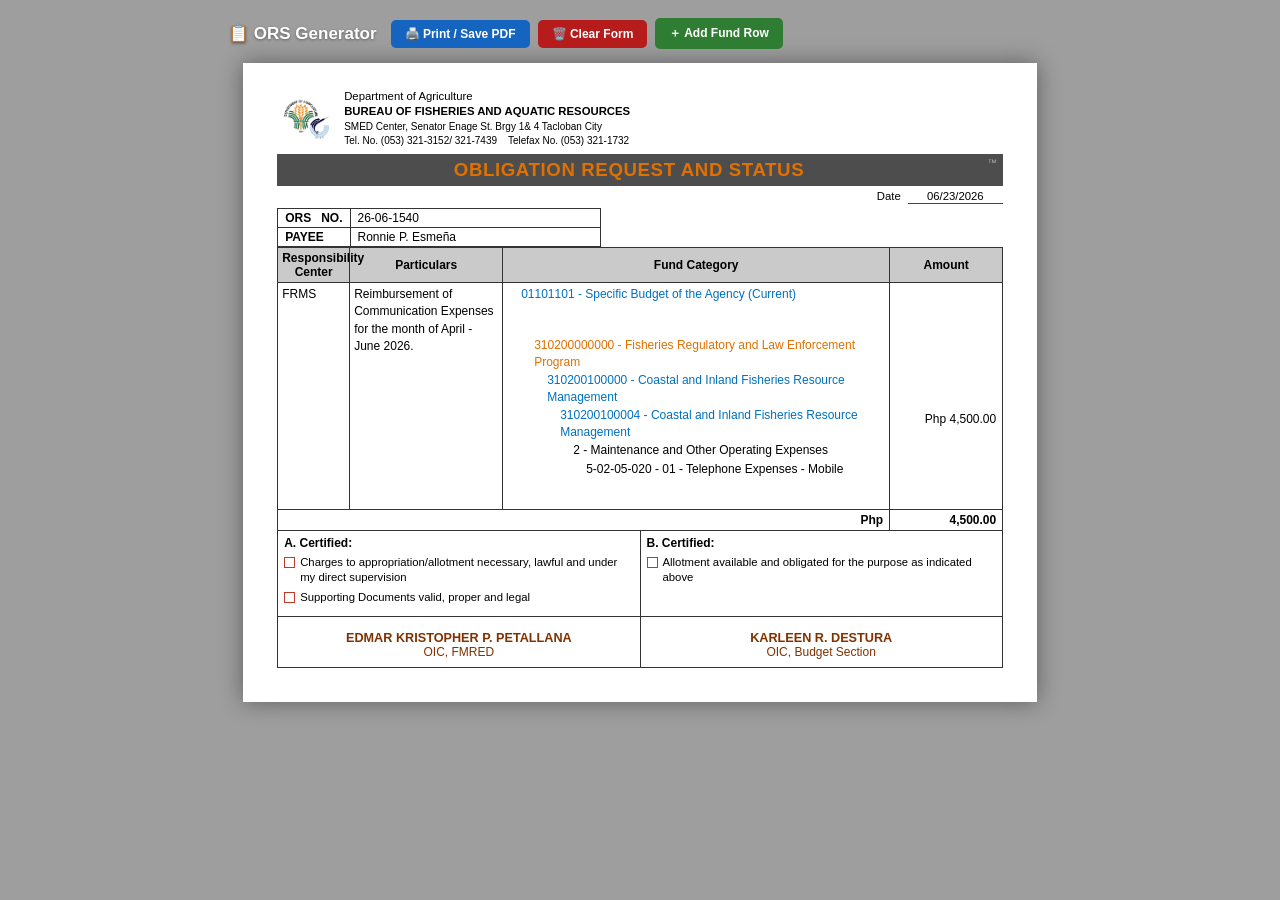
==== BFARBudget/wwwroot/docs/ors_form.html @ 8598cf30 "First Commit of the whole project" ====
<!DOCTYPE html>
<html lang="en">
<head>
  <meta charset="UTF-8">
  <meta name="viewport" content="width=device-width, initial-scale=1.0">
  <title>ORS – Obligation Request and Status Generator</title>
  <style>
    /* ── Reset ── */
    *, *::before, *::after { box-sizing: border-box; margin: 0; padding: 0; }

    body {
      font-family: Arial, Helvetica, sans-serif;
      font-size: 9pt;
      background: #9e9e9e;
      padding: 18px;
    }

    /* ─────────────────────────────
       TOOLBAR (hidden on print)
    ───────────────────────────── */
    #toolbar {
      max-width: 218mm;
      margin: 0 auto 14px;
      display: flex;
      gap: 8px;
      flex-wrap: wrap;
      align-items: center;
    }

    #toolbar-title {
      font-size: 17px;
      font-weight: bold;
      color: #fff;
      text-shadow: 0 1px 3px #0006;
      margin-right: 6px;
    }

    .tbtn {
      padding: 7px 14px;
      font-size: 12px;
      font-weight: bold;
      border: none;
      border-radius: 5px;
      cursor: pointer;
      transition: filter .15s;
      white-space: nowrap;
    }
    .tbtn:hover { filter: brightness(1.12); }

    .tbtn-print  { background: #1565c0; color: #fff; }
    .tbtn-clear  { background: #b71c1c; color: #fff; }
    .tbtn-add    { background: #2e7d32; color: #fff; }

    #add-fund-panel {
      display: none;
      background: #fff;
      border: 2px solid #2e7d32;
      border-radius: 6px;
      padding: 10px 14px;
      margin-top: 6px;
      max-width: 218mm;
      margin-left: auto;
      margin-right: auto;
    }
    #add-fund-panel h3 { font-size: 12px; margin-bottom: 8px; color: #2e7d32; }
    #add-fund-panel label { font-size: 11px; display: block; margin-bottom: 3px; }
    #add-fund-panel input[type=text], #add-fund-panel select {
      width: 100%; padding: 4px 6px; font-size: 11px;
      border: 1px solid #ccc; border-radius: 3px; margin-bottom: 8px;
    }
    #add-fund-panel .panel-row { display: flex; gap: 8px; }
    #add-fund-panel .panel-row > div { flex: 1; }
    #add-fund-panel .panel-btns { display: flex; gap: 6px; justify-content: flex-end; }
    #add-fund-panel .panel-btns button {
      padding: 5px 14px; font-size: 11px; border: none;
      border-radius: 4px; cursor: pointer; font-weight: bold;
    }
    #add-fund-panel .panel-btns .ok  { background: #2e7d32; color: #fff; }
    #add-fund-panel .panel-btns .cancel { background: #888; color: #fff; }

    /* ─────────────────────────────
       ORS PAPER (A4)
    ───────────────────────────── */
    #ors-paper {
      width: 210mm;
      background: #fff;
      margin: 0 auto;
      padding: 7mm 9mm 9mm;
      box-shadow: 0 0 22px #0006;
      color: #000;
    }

    /* ── Agency Header ── */
    .agency-header {
      display: flex;
      align-items: center;
      margin-bottom: 4px;
    }

    .logo-wrap {
      width: 58px;
      height: 58px;
      flex-shrink: 0;
      margin-right: 9px;
    }
    .logo-wrap img {
      width: 100%; height: 100%;
      object-fit: contain;
      display: block;
    }

    .agency-text { flex: 1; }
    .agency-da   { font-size: 8.5pt; line-height: 1.25; }
    .agency-bfar {
      font-size: 8.5pt; font-weight: bold;
      text-transform: uppercase; line-height: 1.25;
    }
    .agency-addr { font-size: 7.5pt; margin-top: 2px; line-height: 1.45; }

    /* ── Title Bar ── */
    .title-bar {
      background: #4d4d4d;
      text-align: center;
      padding: 5px 30px 5px 8px;
      margin: 5px 0 4px;
      position: relative;
    }
    .title-bar span.title {
      font-size: 14pt; font-weight: bold;
      color: #e07000; letter-spacing: .6px;
    }
    .title-bar .tm {
      position: absolute; right: 6px; top: 4px;
      font-size: 7pt; color: #aaa;
    }

    /* ── Date Row ── */
    .date-row {
      text-align: right;
      font-size: 8.5pt;
      margin: 2px 0 4px;
    }
    .date-row .date-ul {
      border: none; border-bottom: 1px solid #444;
      font-size: 8.5pt; font-family: Arial, sans-serif;
      width: 95px; text-align: center;
      outline: none; padding-bottom: 1px; margin-left: 4px;
    }

    /* ── ORS / Payee Info ── */
    .info-tbl {
      border-collapse: collapse;
      margin-bottom: 0;
    }
    .info-tbl td {
      border: 1px solid #333;
      padding: 2px 7px;
      font-size: 9pt;
    }
    .info-tbl .lbl { font-weight: bold; white-space: nowrap; }
    .info-tbl .val input {
      border: none; outline: none;
      font-size: 9pt; font-family: Arial, sans-serif;
      width: 235px;
    }

    /* ── Main Table ── */
    .main-tbl {
      width: 100%;
      border-collapse: collapse;
      table-layout: fixed;
    }

    .main-tbl colgroup col:nth-child(1) { width: 10.5%; }
    .main-tbl colgroup col:nth-child(2) { width: 21%;   }
    .main-tbl colgroup col:nth-child(3) { width: 53%;   }
    .main-tbl colgroup col:nth-child(4) { width: 15.5%; }

    .main-tbl th {
      background: #cacaca;
      border: 1px solid #333;
      text-align: center;
      padding: 3px 4px;
      font-size: 9pt; font-weight: bold;
      vertical-align: middle;
    }

    .main-tbl td {
      border: 1px solid #333;
      padding: 3px 4px;
      font-size: 9pt;
      vertical-align: top;
    }

    .cell-rc textarea, .cell-parts textarea {
      width: 100%;
      min-height: 215px;
      border: none; outline: none;
      resize: none;
      font-family: Arial, sans-serif;
      font-size: 9pt;
      background: transparent;
      line-height: 1.45;
    }

    /* ── Fund Category List ── */
    #fund-list { width: 100%; }

    .fi {
      display: flex;
      align-items: flex-start;
      margin-bottom: 1.5px;
      position: relative;
    }

    .fi-inner {
      display: flex;
      align-items: flex-start;
      flex: 1;
      min-height: 17px;
    }

    .fi-desc {
      flex: 1;
      outline: none;
      font-size: 9pt;
      font-family: Arial, sans-serif;
      line-height: 1.4;
      word-break: break-word;
      min-height: 17px;
      padding: 0 2px;
    }
    .fi-desc:focus { background: #f0f7ff; border-radius: 2px; }

    /* ── Per-row Amount column (parallel to fund-list) ── */
    #amount-list { width: 100%; }

    .amt-row {
      display: flex;
      align-items: flex-start;
      margin-bottom: 1.5px;
      min-height: 17px;
    }

    .fi-amt {
      flex: 1;
      outline: none;
      font-size: 9pt;
      font-family: Arial, sans-serif;
      text-align: right;
      line-height: 1.4;
      min-height: 17px;
      padding: 0 2px;
    }
    .fi-amt:focus { background: #f0f7ff; border-radius: 2px; }

    /* hover controls */
    .fi-ctrl {
      display: none;
      align-items: center;
      gap: 2px;
      flex-shrink: 0;
      padding-left: 3px;
    }
    .fi:hover .fi-ctrl { display: flex; }

    .fi-ctrl button {
      border: none;
      border-radius: 2px;
      cursor: pointer;
      font-size: 10px;
      padding: 1px 3px;
      line-height: 1.2;
      background: #e0e0e0;
      color: #333;
    }
    .fi-ctrl .del-btn { background: #ffcdd2; color: #c62828; }

    /* Color dot */
    .fi-color-dot {
      width: 9px; height: 9px;
      border-radius: 50%;
      flex-shrink: 0;
      cursor: pointer;
      margin-top: 4px;
      margin-right: 3px;
      border: 1px solid #bbb;
      visibility: hidden;
    }
    .fi:hover .fi-color-dot { visibility: visible; }

    /* ── Total Row ── */
    .total-row td {
      border: 1px solid #333;
      padding: 3px 6px;
      font-weight: bold;
      font-size: 9pt;
    }
    .total-row .td-php { text-align: right; }
    .total-row .td-grand {
      text-align: right;
    }
    .total-row .td-grand input {
      border: none; outline: none;
      font-size: 9pt; font-weight: bold;
      font-family: Arial, sans-serif;
      text-align: right; width: 100%;
      background: transparent;
    }

    /* ── Certification ── */
    .cert-wrap {
      display: flex;
      border: 1px solid #333;
      border-top: none;
    }
    .cert-a { flex: 1; padding: 5px 6px; border-right: 1px solid #333; min-height: 62px; }
    .cert-b { flex: 1; padding: 5px 6px; min-height: 62px; }
    .cert-hdr { font-weight: bold; font-size: 9pt; margin-bottom: 5px; }
    .cert-item {
      display: flex; align-items: flex-start;
      margin-bottom: 5px; font-size: 8.5pt; line-height: 1.35;
    }
    .cert-item input[type=checkbox] {
      width: 11px; height: 11px;
      appearance: none; -webkit-appearance: none;
      border: 1.5px solid #c0392b;
      background: #fff;
      cursor: pointer;
      flex-shrink: 0;
      margin-right: 5px; margin-top: 2px;
      position: relative;
    }
    .cert-item input[type=checkbox]:checked::after {
      content: "✓";
      position: absolute; top: -4px; left: 0;
      font-size: 11px; color: #c0392b; font-weight: bold;
    }

    /* ── Signature ── */
    .sig-wrap {
      display: flex;
      border: 1px solid #333;
      border-top: none;
    }
    .sig-l { flex: 1; padding: 14px 10px 8px; text-align: center; border-right: 1px solid #333; }
    .sig-r { flex: 1; padding: 14px 10px 8px; text-align: center; }

    .sig-name, .sig-pos { text-align: center; }
    .sig-name input {
      border: none; outline: none;
      font-size: 9.5pt; font-weight: bold;
      color: #7f3200;
      font-family: Arial, sans-serif;
      text-align: center; width: 100%;
      background: transparent;
    }
    .sig-pos input {
      border: none; outline: none;
      font-size: 9pt; color: #7f3200;
      font-family: Arial, sans-serif;
      text-align: center; width: 100%;
      background: transparent;
    }

    /* ─────────────────────────────
       PRINT
    ───────────────────────────── */
    @media print {
      body { background: #fff; padding: 0; }
      #toolbar, #add-fund-panel { display: none !important; }
      .fi-ctrl, .fi-color-dot { display: none !important; }
      #ors-paper {
        box-shadow: none;
        width: 100%; margin: 0;
        padding: 5mm 7mm;
      }
      * {
        -webkit-print-color-adjust: exact !important;
        print-color-adjust: exact !important;
      }
    }
  </style>
</head>
<body>

<!-- ══════════════════════════════
     TOOLBAR
══════════════════════════════ -->
<div id="toolbar">
  <span id="toolbar-title">📋 ORS Generator</span>
  <button class="tbtn tbtn-print" onclick="window.print()">🖨️ Print / Save PDF</button>
  <button class="tbtn tbtn-clear" onclick="clearForm()">🗑️ Clear Form</button>
  <button class="tbtn tbtn-add"   onclick="toggleAddPanel()">＋ Add Fund Row</button>
</div>

<!-- Add Fund Row Panel -->
<div id="add-fund-panel">
  <h3>Add Fund Category Row</h3>
  <label>Description / Code</label>
  <input type="text" id="nf-desc" placeholder="e.g. 5-02-03-010 - Traveling Expenses - Local">
  <div class="panel-row">
    <div>
      <label>Color</label>
      <select id="nf-color">
        <option value="#000000">Black</option>
        <option value="#0070c0">Blue</option>
        <option value="#e07000">Orange</option>
      </select>
    </div>
    <div>
      <label>Indent Level (0–6)</label>
      <input type="text" id="nf-indent" value="0" placeholder="0">
    </div>
    <div>
      <label>Inline Amount (optional)</label>
      <input type="text" id="nf-amt" placeholder="Php 0.00">
    </div>
  </div>
  <div class="panel-btns">
    <button class="cancel" onclick="toggleAddPanel()">Cancel</button>
    <button class="ok" onclick="commitAddRow()">Add Row</button>
  </div>
</div>

<!-- ══════════════════════════════
     ORS PAPER
══════════════════════════════ -->
<div id="ors-paper">

  <!-- Agency Header -->
  <div class="agency-header">
    <div class="logo-wrap">
      <img id="logo-img" src="bfar_logo.png" alt="BFAR Logo">
    </div>
    <div class="agency-text">
      <div class="agency-da">Department of Agriculture</div>
      <div class="agency-bfar">BUREAU OF FISHERIES AND AQUATIC RESOURCES</div>
      <div class="agency-addr">
        SMED Center, Senator Enage St. Brgy 1&amp; 4 Tacloban City<br>
        Tel. No. (053) 321-3152/ 321-7439 &nbsp;&nbsp; Telefax No. (053) 321-1732
      </div>
    </div>
  </div>

  <!-- Title Bar -->
  <div class="title-bar">
    <span class="title">OBLIGATION REQUEST AND STATUS</span>
    <span class="tm">™</span>
  </div>

  <!-- Date -->
  <div class="date-row">
    Date <input type="text" class="date-ul" id="ors-date" value="06/23/2026" placeholder="MM/DD/YYYY">
  </div>

  <!-- ORS No. / Payee -->
  <table class="info-tbl" id="info-tbl">
    <tr>
      <td class="lbl">ORS&nbsp;&nbsp;&nbsp;NO.</td>
      <td class="val"><input type="text" id="ors-no" value="26-06-1540"></td>
    </tr>
    <tr>
      <td class="lbl">PAYEE</td>
      <td class="val"><input type="text" id="payee" value="Ronnie P. Esmeña"></td>
    </tr>
  </table>

  <!-- Main Table -->
  <table class="main-tbl">
    <colgroup>
      <col id="col-resp">
      <col id="col-part">
      <col id="col-fund">
      <col id="col-amt">
    </colgroup>
    <thead>
      <tr>
        <th>Responsibility<br>Center</th>
        <th>Particulars</th>
        <th>Fund Category</th>
        <th>Amount</th>
      </tr>
    </thead>
    <tbody>
      <!-- Content Row -->
      <tr>
        <td class="cell-rc">
          <textarea id="resp-center">FRMS</textarea>
        </td>
        <td class="cell-parts">
          <textarea id="particulars">Reimbursement of Communication Expenses for the month of April - June 2026.</textarea>
        </td>
        <td id="fund-cell">
          <div id="fund-list"></div>
        </td>
        <td id="cell-amount">
          <div id="amount-list"></div>
        </td>
      </tr>

      <!-- Total Row -->
      <tr class="total-row">
        <td colspan="3" class="td-php">Php</td>
        <td class="td-grand">
          <input type="text" id="grand-total" value="4,500.00">
        </td>
      </tr>
    </tbody>
  </table>

  <!-- Certification -->
  <div class="cert-wrap">
    <div class="cert-a">
      <div class="cert-hdr">A. Certified:</div>
      <div class="cert-item">
        <input type="checkbox" id="ca1">
        <label for="ca1">Charges to appropriation/allotment necessary, lawful and under my direct supervision</label>
      </div>
      <div class="cert-item">
        <input type="checkbox" id="ca2">
        <label for="ca2">Supporting Documents valid, proper and legal</label>
      </div>
    </div>
    <div class="cert-b">
      <div class="cert-hdr">B. Certified:</div>
      <div class="cert-item">
        <input type="checkbox" id="cb1">
        <label for="cb1">Allotment available and obligated for the purpose as indicated above</label>
      </div>
    </div>
  </div>

  <!-- Signature -->
  <div class="sig-wrap">
    <div class="sig-l">
      <div class="sig-name"><input type="text" id="sig1n" value="EDMAR KRISTOPHER P. PETALLANA"></div>
      <div class="sig-pos"><input type="text" id="sig1p" value="OIC, FMRED"></div>
    </div>
    <div class="sig-r">
      <div class="sig-name"><input type="text" id="sig2n" value="KARLEEN R. DESTURA"></div>
      <div class="sig-pos"><input type="text" id="sig2p" value="OIC, Budget Section"></div>
    </div>
  </div>

</div><!-- /ors-paper -->

<!-- ══════════════════════════════
     JAVASCRIPT
══════════════════════════════ -->
<script>
/* ── Color Palette ── */
const COLORS = ['#0070c0','#e07000','#000000'];
const COLOR_LABELS = { '#0070c0':'Blue','#e07000':'Orange','#000000':'Black' };

/* ── Default Fund Items ── */
const DEFAULT_ITEMS = [
  { desc:'01101101 - Specific Budget of the Agency (Current)',          color:'#0070c0', indent:0, amt:'', gap:false },
  { desc:'310200000000 - Fisheries Regulatory and Law Enforcement Program', color:'#e07000', indent:1, amt:'', gap:true  },
  { desc:'310200100000 - Coastal and Inland Fisheries Resource Management', color:'#0070c0', indent:2, amt:'', gap:false },
  { desc:'310200100004 - Coastal and Inland Fisheries Resource Management', color:'#0070c0', indent:3, amt:'', gap:false },
  { desc:'2 - Maintenance and Other Operating Expenses',                color:'#000000', indent:4, amt:'', gap:false },
  { desc:'5-02-05-020 - 01 - Telephone Expenses - Mobile',             color:'#000000', indent:5, amt:'Php     4,500.00', gap:false },
];

let fundItems = DEFAULT_ITEMS.map(i => ({ ...i }));

/* ── Render Fund List (+ parallel Amount column) ── */
function renderFund() {
  const list    = document.getElementById('fund-list');
  const amtList = document.getElementById('amount-list');
  list.innerHTML    = '';
  amtList.innerHTML = '';

  fundItems.forEach((item, idx) => {
    const marginTop = item.gap ? '34px' : '0';

    /* ── Fund Category row ── */
    const fi = document.createElement('div');
    fi.className = 'fi';
    fi.style.marginTop = marginTop;

    /* color dot */
    const dot = document.createElement('span');
    dot.className = 'fi-color-dot';
    dot.style.background = item.color;
    dot.title = 'Click to change color (' + COLOR_LABELS[item.color] + ')';
    dot.addEventListener('click', () => cycleColor(idx));

    /* inner (desc only) */
    const inner = document.createElement('div');
    inner.className = 'fi-inner';
    inner.style.paddingLeft = (item.indent * 13) + 'px';

    const desc = document.createElement('span');
    desc.className = 'fi-desc';
    desc.contentEditable = 'true';
    desc.spellcheck = false;
    desc.style.color = item.color;
    desc.textContent = item.desc;
    desc.addEventListener('input', () => { fundItems[idx].desc = desc.textContent; });
    desc.addEventListener('keydown', e => { if (e.key === 'Enter') { e.preventDefault(); } });

    inner.appendChild(desc);

    /* controls */
    const ctrl = document.createElement('div');
    ctrl.className = 'fi-ctrl';

    const indLess = document.createElement('button');
    indLess.textContent = '←';
    indLess.title = 'Decrease indent';
    indLess.addEventListener('click', () => { fundItems[idx].indent = Math.max(0, fundItems[idx].indent - 1); renderFund(); });

    const indMore = document.createElement('button');
    indMore.textContent = '→';
    indMore.title = 'Increase indent';
    indMore.addEventListener('click', () => { fundItems[idx].indent = Math.min(8, fundItems[idx].indent + 1); renderFund(); });

    const gapToggle = document.createElement('button');
    gapToggle.textContent = '⤒';
    gapToggle.title = item.gap ? 'Remove space above this row' : 'Add space above this row';
    gapToggle.addEventListener('click', () => { fundItems[idx].gap = !fundItems[idx].gap; renderFund(); });

    const moveUp = document.createElement('button');
    moveUp.textContent = '↑';
    moveUp.title = 'Move up';
    moveUp.addEventListener('click', () => {
      if (idx > 0) { [fundItems[idx-1], fundItems[idx]] = [fundItems[idx], fundItems[idx-1]]; renderFund(); }
    });

    const moveDown = document.createElement('button');
    moveDown.textContent = '↓';
    moveDown.title = 'Move down';
    moveDown.addEventListener('click', () => {
      if (idx < fundItems.length-1) { [fundItems[idx], fundItems[idx+1]] = [fundItems[idx+1], fundItems[idx]]; renderFund(); }
    });

    const del = document.createElement('button');
    del.textContent = '✕';
    del.className = 'del-btn';
    del.title = 'Delete row';
    del.addEventListener('click', () => { fundItems.splice(idx, 1); renderFund(); });

    ctrl.appendChild(indLess);
    ctrl.appendChild(indMore);
    ctrl.appendChild(gapToggle);
    ctrl.appendChild(moveUp);
    ctrl.appendChild(moveDown);
    ctrl.appendChild(del);

    fi.appendChild(dot);
    fi.appendChild(inner);
    fi.appendChild(ctrl);
    list.appendChild(fi);

    /* ── Parallel Amount column row ── */
    const ar = document.createElement('div');
    ar.className = 'amt-row';
    ar.style.marginTop = marginTop;

    const amt = document.createElement('span');
    amt.className = 'fi-amt';
    amt.contentEditable = 'true';
    amt.spellcheck = false;
    amt.textContent = item.amt;
    amt.addEventListener('input', () => { fundItems[idx].amt = amt.textContent; });
    amt.addEventListener('keydown', e => { if (e.key === 'Enter') { e.preventDefault(); } });

    ar.appendChild(amt);
    amtList.appendChild(ar);
  });
}

function cycleColor(idx) {
  const cur = COLORS.indexOf(fundItems[idx].color);
  fundItems[idx].color = COLORS[(cur + 1) % COLORS.length];
  renderFund();
}

/* ── Add Fund Row Panel ── */
function toggleAddPanel() {
  const p = document.getElementById('add-fund-panel');
  p.style.display = p.style.display === 'block' ? 'none' : 'block';
  if (p.style.display === 'block') document.getElementById('nf-desc').focus();
}

function commitAddRow() {
  const desc   = document.getElementById('nf-desc').value.trim();
  const color  = document.getElementById('nf-color').value;
  const indent = Math.max(0, Math.min(8, parseInt(document.getElementById('nf-indent').value) || 0));
  const amt    = document.getElementById('nf-amt').value.trim();
  if (!desc) { alert('Please enter a description.'); return; }
  fundItems.push({ desc, color, indent, amt, gap:false });
  renderFund();
  /* reset fields */
  document.getElementById('nf-desc').value  = '';
  document.getElementById('nf-amt').value   = '';
  document.getElementById('nf-indent').value = '0';
  toggleAddPanel();
}

/* ── Clear Form ── */
function clearForm() {
  if (!confirm('Clear all data and reset the form?')) return;
  document.getElementById('ors-date').value  = '';
  document.getElementById('ors-no').value    = '';
  document.getElementById('payee').value     = '';
  document.getElementById('resp-center').value = '';
  document.getElementById('particulars').value = '';
  document.getElementById('grand-total').value = '';
  document.getElementById('sig1n').value = '';
  document.getElementById('sig1p').value = '';
  document.getElementById('sig2n').value = '';
  document.getElementById('sig2p').value = '';
  document.querySelectorAll('input[type=checkbox]').forEach(cb => cb.checked = false);
  fundItems = [{ desc:'', color:'#000000', indent:0, amt:'', gap:false }];
  renderFund();
}

/* ── Sync Responsibility Center column width to ORS No./Payee table width ── */
function syncRespWidth() {
  const infoTbl = document.getElementById('info-tbl');
  const mainTbl = document.querySelector('.main-tbl');
  const col1 = document.getElementById('col-resp');
  const col2 = document.getElementById('col-part');
  const col3 = document.getElementById('col-fund');
  const col4 = document.getElementById('col-amt');
  if (!infoTbl || !mainTbl || !col1) return;

  /* reset to original ratios first so mainTbl.offsetWidth reflects full container width */
  col1.style.width = '10.5%';
  col2.style.width = '21%';
  col3.style.width = '53%';
  col4.style.width = '15.5%';

  const totalWidth = mainTbl.offsetWidth;
  const respWidth  = document.querySelector('#info-tbl .lbl').offsetWidth;
  const remaining  = totalWidth - respWidth;

  const ratio2 = 21 / 89.5, ratio3 = 53 / 89.5, ratio4 = 15.5 / 89.5;

  col1.style.width = respWidth + 'px';
  col2.style.width = Math.round(remaining * ratio2) + 'px';
  col3.style.width = Math.round(remaining * ratio3) + 'px';
  col4.style.width = Math.round(remaining * ratio4) + 'px';
}

/* ── Init ── */
renderFund();
syncRespWidth();
window.addEventListener('load', syncRespWidth);
window.addEventListener('resize', syncRespWidth);

/* Sync textarea heights to fund-list on resize */
const ro = new ResizeObserver(() => {
  const fh = document.getElementById('fund-cell').offsetHeight;
  document.getElementById('resp-center').style.minHeight  = (fh - 8) + 'px';
  document.getElementById('particulars').style.minHeight  = (fh - 8) + 'px';
});
ro.observe(document.getElementById('fund-list'));
</script>
</body>
</html>
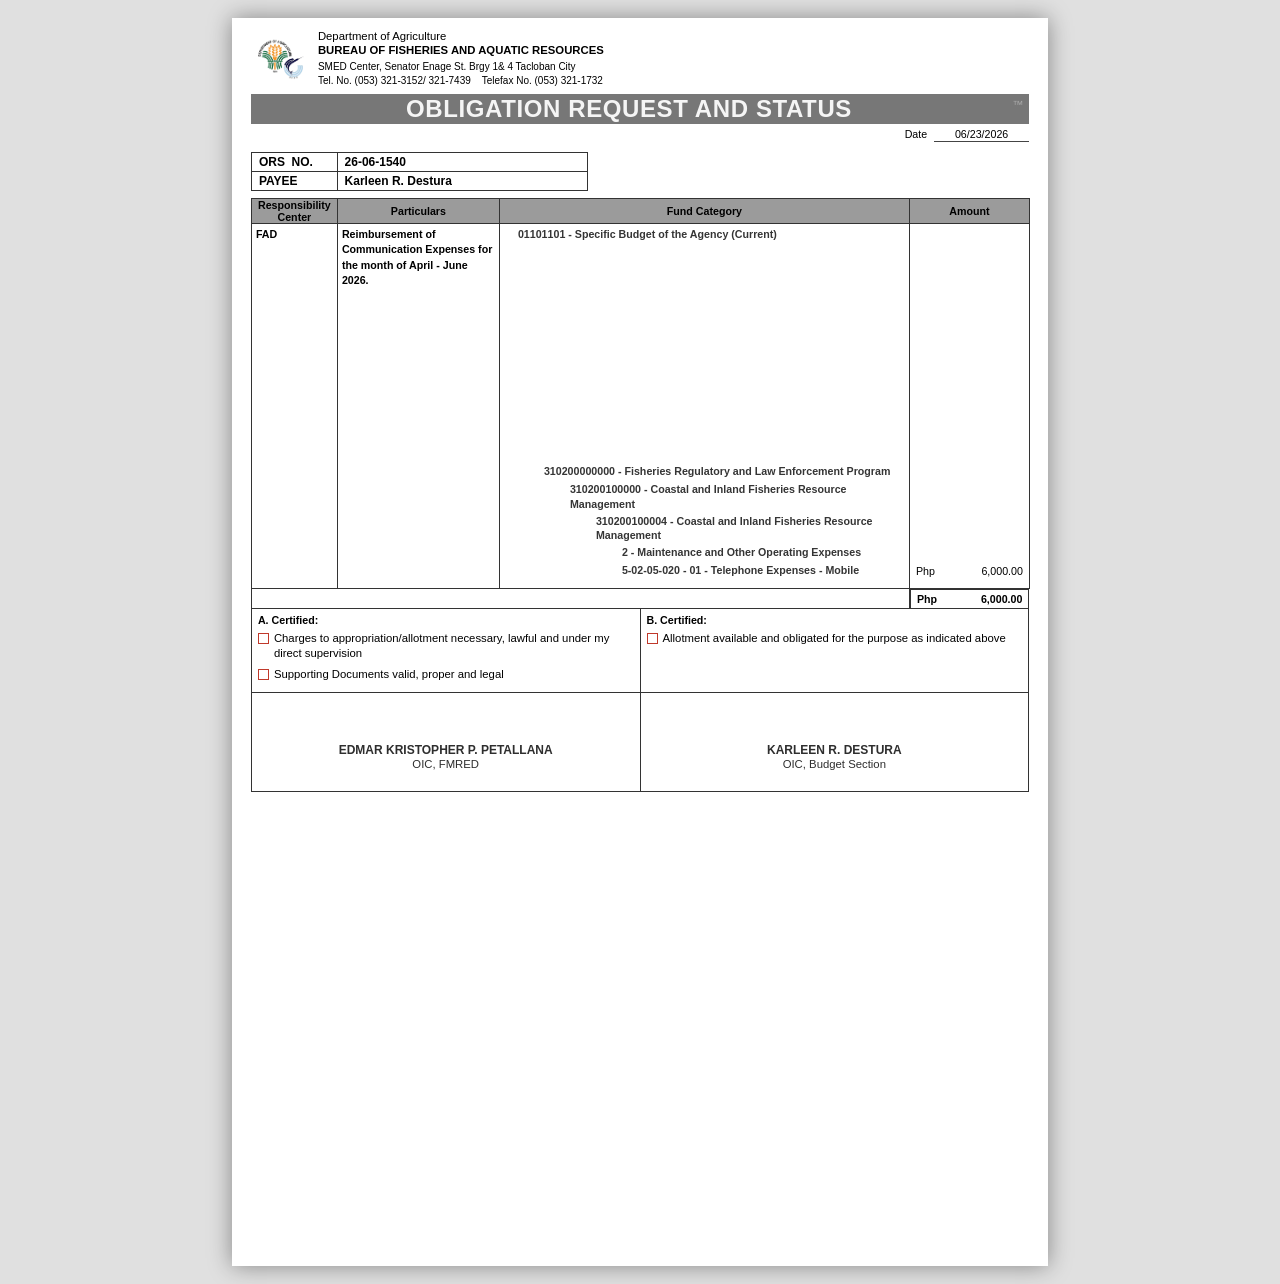
==== commit e5f59c9b: "Finished the ORS Layout" ====
--- a/BFARBudget/wwwroot/docs/ors_form.html
+++ b/BFARBudget/wwwroot/docs/ors_form.html
@@ -4,430 +4,11 @@
   <meta charset="UTF-8">
   <meta name="viewport" content="width=device-width, initial-scale=1.0">
   <title>ORS – Obligation Request and Status Generator</title>
-  <style>
-    /* ── Reset ── */
-    *, *::before, *::after { box-sizing: border-box; margin: 0; padding: 0; }
-
-    body {
-      font-family: Arial, Helvetica, sans-serif;
-      font-size: 9pt;
-      background: #9e9e9e;
-      padding: 18px;
-    }
-
-    /* ─────────────────────────────
-       TOOLBAR (hidden on print)
-    ───────────────────────────── */
-    #toolbar {
-      max-width: 218mm;
-      margin: 0 auto 14px;
-      display: flex;
-      gap: 8px;
-      flex-wrap: wrap;
-      align-items: center;
-    }
-
-    #toolbar-title {
-      font-size: 17px;
-      font-weight: bold;
-      color: #fff;
-      text-shadow: 0 1px 3px #0006;
-      margin-right: 6px;
-    }
-
-    .tbtn {
-      padding: 7px 14px;
-      font-size: 12px;
-      font-weight: bold;
-      border: none;
-      border-radius: 5px;
-      cursor: pointer;
-      transition: filter .15s;
-      white-space: nowrap;
-    }
-    .tbtn:hover { filter: brightness(1.12); }
-
-    .tbtn-print  { background: #1565c0; color: #fff; }
-    .tbtn-clear  { background: #b71c1c; color: #fff; }
-    .tbtn-add    { background: #2e7d32; color: #fff; }
-
-    #add-fund-panel {
-      display: none;
-      background: #fff;
-      border: 2px solid #2e7d32;
-      border-radius: 6px;
-      padding: 10px 14px;
-      margin-top: 6px;
-      max-width: 218mm;
-      margin-left: auto;
-      margin-right: auto;
-    }
-    #add-fund-panel h3 { font-size: 12px; margin-bottom: 8px; color: #2e7d32; }
-    #add-fund-panel label { font-size: 11px; display: block; margin-bottom: 3px; }
-    #add-fund-panel input[type=text], #add-fund-panel select {
-      width: 100%; padding: 4px 6px; font-size: 11px;
-      border: 1px solid #ccc; border-radius: 3px; margin-bottom: 8px;
-    }
-    #add-fund-panel .panel-row { display: flex; gap: 8px; }
-    #add-fund-panel .panel-row > div { flex: 1; }
-    #add-fund-panel .panel-btns { display: flex; gap: 6px; justify-content: flex-end; }
-    #add-fund-panel .panel-btns button {
-      padding: 5px 14px; font-size: 11px; border: none;
-      border-radius: 4px; cursor: pointer; font-weight: bold;
-    }
-    #add-fund-panel .panel-btns .ok  { background: #2e7d32; color: #fff; }
-    #add-fund-panel .panel-btns .cancel { background: #888; color: #fff; }
-
-    /* ─────────────────────────────
-       ORS PAPER (A4)
-    ───────────────────────────── */
-    #ors-paper {
-      width: 210mm;
-      background: #fff;
-      margin: 0 auto;
-      padding: 7mm 9mm 9mm;
-      box-shadow: 0 0 22px #0006;
-      color: #000;
-    }
-
-    /* ── Agency Header ── */
-    .agency-header {
-      display: flex;
-      align-items: center;
-      margin-bottom: 4px;
-    }
-
-    .logo-wrap {
-      width: 58px;
-      height: 58px;
-      flex-shrink: 0;
-      margin-right: 9px;
-    }
-    .logo-wrap img {
-      width: 100%; height: 100%;
-      object-fit: contain;
-      display: block;
-    }
-
-    .agency-text { flex: 1; }
-    .agency-da   { font-size: 8.5pt; line-height: 1.25; }
-    .agency-bfar {
-      font-size: 8.5pt; font-weight: bold;
-      text-transform: uppercase; line-height: 1.25;
-    }
-    .agency-addr { font-size: 7.5pt; margin-top: 2px; line-height: 1.45; }
-
-    /* ── Title Bar ── */
-    .title-bar {
-      background: #4d4d4d;
-      text-align: center;
-      padding: 5px 30px 5px 8px;
-      margin: 5px 0 4px;
-      position: relative;
-    }
-    .title-bar span.title {
-      font-size: 14pt; font-weight: bold;
-      color: #e07000; letter-spacing: .6px;
-    }
-    .title-bar .tm {
-      position: absolute; right: 6px; top: 4px;
-      font-size: 7pt; color: #aaa;
-    }
-
-    /* ── Date Row ── */
-    .date-row {
-      text-align: right;
-      font-size: 8.5pt;
-      margin: 2px 0 4px;
-    }
-    .date-row .date-ul {
-      border: none; border-bottom: 1px solid #444;
-      font-size: 8.5pt; font-family: Arial, sans-serif;
-      width: 95px; text-align: center;
-      outline: none; padding-bottom: 1px; margin-left: 4px;
-    }
-
-    /* ── ORS / Payee Info ── */
-    .info-tbl {
-      border-collapse: collapse;
-      margin-bottom: 0;
-    }
-    .info-tbl td {
-      border: 1px solid #333;
-      padding: 2px 7px;
-      font-size: 9pt;
-    }
-    .info-tbl .lbl { font-weight: bold; white-space: nowrap; }
-    .info-tbl .val input {
-      border: none; outline: none;
-      font-size: 9pt; font-family: Arial, sans-serif;
-      width: 235px;
-    }
-
-    /* ── Main Table ── */
-    .main-tbl {
-      width: 100%;
-      border-collapse: collapse;
-      table-layout: fixed;
-    }
-
-    .main-tbl colgroup col:nth-child(1) { width: 10.5%; }
-    .main-tbl colgroup col:nth-child(2) { width: 21%;   }
-    .main-tbl colgroup col:nth-child(3) { width: 53%;   }
-    .main-tbl colgroup col:nth-child(4) { width: 15.5%; }
-
-    .main-tbl th {
-      background: #cacaca;
-      border: 1px solid #333;
-      text-align: center;
-      padding: 3px 4px;
-      font-size: 9pt; font-weight: bold;
-      vertical-align: middle;
-    }
-
-    .main-tbl td {
-      border: 1px solid #333;
-      padding: 3px 4px;
-      font-size: 9pt;
-      vertical-align: top;
-    }
-
-    .cell-rc textarea, .cell-parts textarea {
-      width: 100%;
-      min-height: 215px;
-      border: none; outline: none;
-      resize: none;
-      font-family: Arial, sans-serif;
-      font-size: 9pt;
-      background: transparent;
-      line-height: 1.45;
-    }
-
-    /* ── Fund Category List ── */
-    #fund-list { width: 100%; }
-
-    .fi {
-      display: flex;
-      align-items: flex-start;
-      margin-bottom: 1.5px;
-      position: relative;
-    }
-
-    .fi-inner {
-      display: flex;
-      align-items: flex-start;
-      flex: 1;
-      min-height: 17px;
-    }
-
-    .fi-desc {
-      flex: 1;
-      outline: none;
-      font-size: 9pt;
-      font-family: Arial, sans-serif;
-      line-height: 1.4;
-      word-break: break-word;
-      min-height: 17px;
-      padding: 0 2px;
-    }
-    .fi-desc:focus { background: #f0f7ff; border-radius: 2px; }
-
-    /* ── Per-row Amount column (parallel to fund-list) ── */
-    #amount-list { width: 100%; }
-
-    .amt-row {
-      display: flex;
-      align-items: flex-start;
-      margin-bottom: 1.5px;
-      min-height: 17px;
-    }
-
-    .fi-amt {
-      flex: 1;
-      outline: none;
-      font-size: 9pt;
-      font-family: Arial, sans-serif;
-      text-align: right;
-      line-height: 1.4;
-      min-height: 17px;
-      padding: 0 2px;
-    }
-    .fi-amt:focus { background: #f0f7ff; border-radius: 2px; }
-
-    /* hover controls */
-    .fi-ctrl {
-      display: none;
-      align-items: center;
-      gap: 2px;
-      flex-shrink: 0;
-      padding-left: 3px;
-    }
-    .fi:hover .fi-ctrl { display: flex; }
-
-    .fi-ctrl button {
-      border: none;
-      border-radius: 2px;
-      cursor: pointer;
-      font-size: 10px;
-      padding: 1px 3px;
-      line-height: 1.2;
-      background: #e0e0e0;
-      color: #333;
-    }
-    .fi-ctrl .del-btn { background: #ffcdd2; color: #c62828; }
-
-    /* Color dot */
-    .fi-color-dot {
-      width: 9px; height: 9px;
-      border-radius: 50%;
-      flex-shrink: 0;
-      cursor: pointer;
-      margin-top: 4px;
-      margin-right: 3px;
-      border: 1px solid #bbb;
-      visibility: hidden;
-    }
-    .fi:hover .fi-color-dot { visibility: visible; }
-
-    /* ── Total Row ── */
-    .total-row td {
-      border: 1px solid #333;
-      padding: 3px 6px;
-      font-weight: bold;
-      font-size: 9pt;
-    }
-    .total-row .td-php { text-align: right; }
-    .total-row .td-grand {
-      text-align: right;
-    }
-    .total-row .td-grand input {
-      border: none; outline: none;
-      font-size: 9pt; font-weight: bold;
-      font-family: Arial, sans-serif;
-      text-align: right; width: 100%;
-      background: transparent;
-    }
-
-    /* ── Certification ── */
-    .cert-wrap {
-      display: flex;
-      border: 1px solid #333;
-      border-top: none;
-    }
-    .cert-a { flex: 1; padding: 5px 6px; border-right: 1px solid #333; min-height: 62px; }
-    .cert-b { flex: 1; padding: 5px 6px; min-height: 62px; }
-    .cert-hdr { font-weight: bold; font-size: 9pt; margin-bottom: 5px; }
-    .cert-item {
-      display: flex; align-items: flex-start;
-      margin-bottom: 5px; font-size: 8.5pt; line-height: 1.35;
-    }
-    .cert-item input[type=checkbox] {
-      width: 11px; height: 11px;
-      appearance: none; -webkit-appearance: none;
-      border: 1.5px solid #c0392b;
-      background: #fff;
-      cursor: pointer;
-      flex-shrink: 0;
-      margin-right: 5px; margin-top: 2px;
-      position: relative;
-    }
-    .cert-item input[type=checkbox]:checked::after {
-      content: "✓";
-      position: absolute; top: -4px; left: 0;
-      font-size: 11px; color: #c0392b; font-weight: bold;
-    }
-
-    /* ── Signature ── */
-    .sig-wrap {
-      display: flex;
-      border: 1px solid #333;
-      border-top: none;
-    }
-    .sig-l { flex: 1; padding: 14px 10px 8px; text-align: center; border-right: 1px solid #333; }
-    .sig-r { flex: 1; padding: 14px 10px 8px; text-align: center; }
-
-    .sig-name, .sig-pos { text-align: center; }
-    .sig-name input {
-      border: none; outline: none;
-      font-size: 9.5pt; font-weight: bold;
-      color: #7f3200;
-      font-family: Arial, sans-serif;
-      text-align: center; width: 100%;
-      background: transparent;
-    }
-    .sig-pos input {
-      border: none; outline: none;
-      font-size: 9pt; color: #7f3200;
-      font-family: Arial, sans-serif;
-      text-align: center; width: 100%;
-      background: transparent;
-    }
-
-    /* ─────────────────────────────
-       PRINT
-    ───────────────────────────── */
-    @media print {
-      body { background: #fff; padding: 0; }
-      #toolbar, #add-fund-panel { display: none !important; }
-      .fi-ctrl, .fi-color-dot { display: none !important; }
-      #ors-paper {
-        box-shadow: none;
-        width: 100%; margin: 0;
-        padding: 5mm 7mm;
-      }
-      * {
-        -webkit-print-color-adjust: exact !important;
-        print-color-adjust: exact !important;
-      }
-    }
-  </style>
+  <link rel="stylesheet" href="ors_form.css" />
 </head>
 <body>
 
-<!-- ══════════════════════════════
-     TOOLBAR
-══════════════════════════════ -->
-<div id="toolbar">
-  <span id="toolbar-title">📋 ORS Generator</span>
-  <button class="tbtn tbtn-print" onclick="window.print()">🖨️ Print / Save PDF</button>
-  <button class="tbtn tbtn-clear" onclick="clearForm()">🗑️ Clear Form</button>
-  <button class="tbtn tbtn-add"   onclick="toggleAddPanel()">＋ Add Fund Row</button>
-</div>
-
-<!-- Add Fund Row Panel -->
-<div id="add-fund-panel">
-  <h3>Add Fund Category Row</h3>
-  <label>Description / Code</label>
-  <input type="text" id="nf-desc" placeholder="e.g. 5-02-03-010 - Traveling Expenses - Local">
-  <div class="panel-row">
-    <div>
-      <label>Color</label>
-      <select id="nf-color">
-        <option value="#000000">Black</option>
-        <option value="#0070c0">Blue</option>
-        <option value="#e07000">Orange</option>
-      </select>
-    </div>
-    <div>
-      <label>Indent Level (0–6)</label>
-      <input type="text" id="nf-indent" value="0" placeholder="0">
-    </div>
-    <div>
-      <label>Inline Amount (optional)</label>
-      <input type="text" id="nf-amt" placeholder="Php 0.00">
-    </div>
-  </div>
-  <div class="panel-btns">
-    <button class="cancel" onclick="toggleAddPanel()">Cancel</button>
-    <button class="ok" onclick="commitAddRow()">Add Row</button>
-  </div>
-</div>
-
-<!-- ══════════════════════════════
-     ORS PAPER
-══════════════════════════════ -->
 <div id="ors-paper">
-
   <!-- Agency Header -->
   <div class="agency-header">
     <div class="logo-wrap">
@@ -443,7 +24,6 @@
     </div>
   </div>
 
-  <!-- Title Bar -->
   <div class="title-bar">
     <span class="title">OBLIGATION REQUEST AND STATUS</span>
     <span class="tm">™</span>
@@ -457,12 +37,12 @@
   <!-- ORS No. / Payee -->
   <table class="info-tbl" id="info-tbl">
     <tr>
-      <td class="lbl">ORS&nbsp;&nbsp;&nbsp;NO.</td>
+      <td class="lbl">ORS&nbsp;&nbsp;NO.&nbsp;&nbsp;&nbsp;&nbsp;&nbsp;</td>
       <td class="val"><input type="text" id="ors-no" value="26-06-1540"></td>
     </tr>
     <tr>
       <td class="lbl">PAYEE</td>
-      <td class="val"><input type="text" id="payee" value="Ronnie P. Esmeña"></td>
+      <td class="val"><input type="text" id="payee" value="Karleen R. Destura"></td>
     </tr>
   </table>
 
@@ -486,7 +66,7 @@
       <!-- Content Row -->
       <tr>
         <td class="cell-rc">
-          <textarea id="resp-center">FRMS</textarea>
+          <textarea id="resp-center">FAD</textarea>
         </td>
         <td class="cell-parts">
           <textarea id="particulars">Reimbursement of Communication Expenses for the month of April - June 2026.</textarea>
@@ -501,9 +81,10 @@
 
       <!-- Total Row -->
       <tr class="total-row">
-        <td colspan="3" class="td-php">Php</td>
+        <td colspan="3"></td>
         <td class="td-grand">
-          <input type="text" id="grand-total" value="4,500.00">
+          <span class="td-grand-php">Php</span>
+          <input type="text" id="grand-total" value="6,000.00">
         </td>
       </tr>
     </tbody>
@@ -544,221 +125,7 @@
   </div>
 
 </div><!-- /ors-paper -->
+<script src="ors_form.js"></script>
 
-<!-- ══════════════════════════════
-     JAVASCRIPT
-══════════════════════════════ -->
-<script>
-/* ── Color Palette ── */
-const COLORS = ['#0070c0','#e07000','#000000'];
-const COLOR_LABELS = { '#0070c0':'Blue','#e07000':'Orange','#000000':'Black' };
-
-/* ── Default Fund Items ── */
-const DEFAULT_ITEMS = [
-  { desc:'01101101 - Specific Budget of the Agency (Current)',          color:'#0070c0', indent:0, amt:'', gap:false },
-  { desc:'310200000000 - Fisheries Regulatory and Law Enforcement Program', color:'#e07000', indent:1, amt:'', gap:true  },
-  { desc:'310200100000 - Coastal and Inland Fisheries Resource Management', color:'#0070c0', indent:2, amt:'', gap:false },
-  { desc:'310200100004 - Coastal and Inland Fisheries Resource Management', color:'#0070c0', indent:3, amt:'', gap:false },
-  { desc:'2 - Maintenance and Other Operating Expenses',                color:'#000000', indent:4, amt:'', gap:false },
-  { desc:'5-02-05-020 - 01 - Telephone Expenses - Mobile',             color:'#000000', indent:5, amt:'Php     4,500.00', gap:false },
-];
-
-let fundItems = DEFAULT_ITEMS.map(i => ({ ...i }));
-
-/* ── Render Fund List (+ parallel Amount column) ── */
-function renderFund() {
-  const list    = document.getElementById('fund-list');
-  const amtList = document.getElementById('amount-list');
-  list.innerHTML    = '';
-  amtList.innerHTML = '';
-
-  fundItems.forEach((item, idx) => {
-    const marginTop = item.gap ? '34px' : '0';
-
-    /* ── Fund Category row ── */
-    const fi = document.createElement('div');
-    fi.className = 'fi';
-    fi.style.marginTop = marginTop;
-
-    /* color dot */
-    const dot = document.createElement('span');
-    dot.className = 'fi-color-dot';
-    dot.style.background = item.color;
-    dot.title = 'Click to change color (' + COLOR_LABELS[item.color] + ')';
-    dot.addEventListener('click', () => cycleColor(idx));
-
-    /* inner (desc only) */
-    const inner = document.createElement('div');
-    inner.className = 'fi-inner';
-    inner.style.paddingLeft = (item.indent * 13) + 'px';
-
-    const desc = document.createElement('span');
-    desc.className = 'fi-desc';
-    desc.contentEditable = 'true';
-    desc.spellcheck = false;
-    desc.style.color = item.color;
-    desc.textContent = item.desc;
-    desc.addEventListener('input', () => { fundItems[idx].desc = desc.textContent; });
-    desc.addEventListener('keydown', e => { if (e.key === 'Enter') { e.preventDefault(); } });
-
-    inner.appendChild(desc);
-
-    /* controls */
-    const ctrl = document.createElement('div');
-    ctrl.className = 'fi-ctrl';
-
-    const indLess = document.createElement('button');
-    indLess.textContent = '←';
-    indLess.title = 'Decrease indent';
-    indLess.addEventListener('click', () => { fundItems[idx].indent = Math.max(0, fundItems[idx].indent - 1); renderFund(); });
-
-    const indMore = document.createElement('button');
-    indMore.textContent = '→';
-    indMore.title = 'Increase indent';
-    indMore.addEventListener('click', () => { fundItems[idx].indent = Math.min(8, fundItems[idx].indent + 1); renderFund(); });
-
-    const gapToggle = document.createElement('button');
-    gapToggle.textContent = '⤒';
-    gapToggle.title = item.gap ? 'Remove space above this row' : 'Add space above this row';
-    gapToggle.addEventListener('click', () => { fundItems[idx].gap = !fundItems[idx].gap; renderFund(); });
-
-    const moveUp = document.createElement('button');
-    moveUp.textContent = '↑';
-    moveUp.title = 'Move up';
-    moveUp.addEventListener('click', () => {
-      if (idx > 0) { [fundItems[idx-1], fundItems[idx]] = [fundItems[idx], fundItems[idx-1]]; renderFund(); }
-    });
-
-    const moveDown = document.createElement('button');
-    moveDown.textContent = '↓';
-    moveDown.title = 'Move down';
-    moveDown.addEventListener('click', () => {
-      if (idx < fundItems.length-1) { [fundItems[idx], fundItems[idx+1]] = [fundItems[idx+1], fundItems[idx]]; renderFund(); }
-    });
-
-    const del = document.createElement('button');
-    del.textContent = '✕';
-    del.className = 'del-btn';
-    del.title = 'Delete row';
-    del.addEventListener('click', () => { fundItems.splice(idx, 1); renderFund(); });
-
-    ctrl.appendChild(indLess);
-    ctrl.appendChild(indMore);
-    ctrl.appendChild(gapToggle);
-    ctrl.appendChild(moveUp);
-    ctrl.appendChild(moveDown);
-    ctrl.appendChild(del);
-
-    fi.appendChild(dot);
-    fi.appendChild(inner);
-    fi.appendChild(ctrl);
-    list.appendChild(fi);
-
-    /* ── Parallel Amount column row ── */
-    const ar = document.createElement('div');
-    ar.className = 'amt-row';
-    ar.style.marginTop = marginTop;
-
-    const amt = document.createElement('span');
-    amt.className = 'fi-amt';
-    amt.contentEditable = 'true';
-    amt.spellcheck = false;
-    amt.textContent = item.amt;
-    amt.addEventListener('input', () => { fundItems[idx].amt = amt.textContent; });
-    amt.addEventListener('keydown', e => { if (e.key === 'Enter') { e.preventDefault(); } });
-
-    ar.appendChild(amt);
-    amtList.appendChild(ar);
-  });
-}
-
-function cycleColor(idx) {
-  const cur = COLORS.indexOf(fundItems[idx].color);
-  fundItems[idx].color = COLORS[(cur + 1) % COLORS.length];
-  renderFund();
-}
-
-/* ── Add Fund Row Panel ── */
-function toggleAddPanel() {
-  const p = document.getElementById('add-fund-panel');
-  p.style.display = p.style.display === 'block' ? 'none' : 'block';
-  if (p.style.display === 'block') document.getElementById('nf-desc').focus();
-}
-
-function commitAddRow() {
-  const desc   = document.getElementById('nf-desc').value.trim();
-  const color  = document.getElementById('nf-color').value;
-  const indent = Math.max(0, Math.min(8, parseInt(document.getElementById('nf-indent').value) || 0));
-  const amt    = document.getElementById('nf-amt').value.trim();
-  if (!desc) { alert('Please enter a description.'); return; }
-  fundItems.push({ desc, color, indent, amt, gap:false });
-  renderFund();
-  /* reset fields */
-  document.getElementById('nf-desc').value  = '';
-  document.getElementById('nf-amt').value   = '';
-  document.getElementById('nf-indent').value = '0';
-  toggleAddPanel();
-}
-
-/* ── Clear Form ── */
-function clearForm() {
-  if (!confirm('Clear all data and reset the form?')) return;
-  document.getElementById('ors-date').value  = '';
-  document.getElementById('ors-no').value    = '';
-  document.getElementById('payee').value     = '';
-  document.getElementById('resp-center').value = '';
-  document.getElementById('particulars').value = '';
-  document.getElementById('grand-total').value = '';
-  document.getElementById('sig1n').value = '';
-  document.getElementById('sig1p').value = '';
-  document.getElementById('sig2n').value = '';
-  document.getElementById('sig2p').value = '';
-  document.querySelectorAll('input[type=checkbox]').forEach(cb => cb.checked = false);
-  fundItems = [{ desc:'', color:'#000000', indent:0, amt:'', gap:false }];
-  renderFund();
-}
-
-/* ── Sync Responsibility Center column width to ORS No./Payee table width ── */
-function syncRespWidth() {
-  const infoTbl = document.getElementById('info-tbl');
-  const mainTbl = document.querySelector('.main-tbl');
-  const col1 = document.getElementById('col-resp');
-  const col2 = document.getElementById('col-part');
-  const col3 = document.getElementById('col-fund');
-  const col4 = document.getElementById('col-amt');
-  if (!infoTbl || !mainTbl || !col1) return;
-
-  /* reset to original ratios first so mainTbl.offsetWidth reflects full container width */
-  col1.style.width = '10.5%';
-  col2.style.width = '21%';
-  col3.style.width = '53%';
-  col4.style.width = '15.5%';
-
-  const totalWidth = mainTbl.offsetWidth;
-  const respWidth  = document.querySelector('#info-tbl .lbl').offsetWidth;
-  const remaining  = totalWidth - respWidth;
-
-  const ratio2 = 21 / 89.5, ratio3 = 53 / 89.5, ratio4 = 15.5 / 89.5;
-
-  col1.style.width = respWidth + 'px';
-  col2.style.width = Math.round(remaining * ratio2) + 'px';
-  col3.style.width = Math.round(remaining * ratio3) + 'px';
-  col4.style.width = Math.round(remaining * ratio4) + 'px';
-}
-
-/* ── Init ── */
-renderFund();
-syncRespWidth();
-window.addEventListener('load', syncRespWidth);
-window.addEventListener('resize', syncRespWidth);
-
-/* Sync textarea heights to fund-list on resize */
-const ro = new ResizeObserver(() => {
-  const fh = document.getElementById('fund-cell').offsetHeight;
-  document.getElementById('resp-center').style.minHeight  = (fh - 8) + 'px';
-  document.getElementById('particulars').style.minHeight  = (fh - 8) + 'px';
-});
-ro.observe(document.getElementById('fund-list'));
-</script>
 </body>
 </html>
--- a/BFARBudget/wwwroot/docs/ors_form.css
+++ b/BFARBudget/wwwroot/docs/ors_form.css
@@ -0,0 +1,366 @@
+    /* ── Reset ── */
+    *, *::before, *::after { box-sizing: border-box; margin: 0; padding: 0; }
+
+    body {
+      font-family: Arial, Helvetica, sans-serif;
+      font-size: 9pt;
+      background: #e0e0e0;
+      padding: 18px;
+    }
+
+    #toolbar {
+      max-width: 218mm;
+      margin: 0 auto 14px;
+      display: flex;
+      gap: 8px;
+      flex-wrap: wrap;
+      align-items: center;
+    }
+
+    #toolbar-title {
+      font-size: 17px;
+      font-weight: bold;
+      color: #fff;
+      text-shadow: 0 1px 3px #0006;
+      margin-right: 6px;
+    }
+
+    .tbtn {
+      padding: 7px 14px;
+      font-size: 12px;
+      font-weight: bold;
+      border: none;
+      border-radius: 5px;
+      cursor: pointer;
+      transition: filter .15s;
+      white-space: nowrap;
+    }
+    .tbtn:hover { filter: brightness(1.12); }
+
+    #ors-paper {
+      width: 8.5in;
+      min-height: 13in;
+      background: #fff;
+      margin: 0 auto;
+      padding: 3mm 5mm 5mm;
+      box-shadow: 0 0 22px #0006;
+      color: #000;
+    }
+
+    /* ── Agency Header ── */
+    .agency-header {
+      display: flex;
+      align-items: center;
+      margin-bottom: 4px;
+    }
+
+    .logo-wrap {
+      width: 58px;
+      height: 58px;
+      flex-shrink: 0;
+      margin-right: 9px;
+    }
+    .logo-wrap img {
+      width: 100%; height: 100%;
+      object-fit: contain;
+      display: block;
+    }
+
+    .agency-text { flex: 1; }
+    .agency-da   { font-size: 8.5pt; line-height: 1.25; }
+    .agency-bfar {
+      font-size: 8.5pt; font-weight: bold;
+      text-transform: uppercase; line-height: 1.25;
+    }
+    .agency-addr { font-size: 7.5pt; margin-top: 2px; line-height: 1.45; }
+
+    /* ── Title Bar ── */
+    .title-bar {
+      background: #777777;
+      text-align: center;
+      padding: 1px 30px 1px 8px;
+      margin: 5px 0 4px;
+      position: relative;
+    }
+    .title-bar span.title {
+      font-size: 18pt; font-weight: bold;
+      color: #f5f5f5; letter-spacing: .6px;
+    }
+    .title-bar .tm {
+      position: absolute; right: 6px; top: 4px;
+      font-size: 8pt; color: #aaa;
+    }
+
+    /* ── Date Row ── */
+    .date-row {
+      text-align: right;
+      font-size: 8pt;
+      margin: 4px 0 10px;
+    }
+    .date-row .date-ul {
+      border: none; border-bottom: 1px solid #444;
+      font-size: 8pt; font-family: Arial, Helvetica, sans-serif, sans-serif;
+      width: 95px; text-align: center;
+      outline: none; padding-bottom: 1px; margin-left: 4px;
+    }
+
+    /* ── ORS / Payee Info ── */
+    .info-tbl {
+      border-collapse: collapse;
+      margin-bottom: 7px;
+    }
+    .info-tbl td {
+      border: 1px solid #333;
+      padding: 2px 7px;
+      font-size: 9pt;
+    }
+    .info-tbl .lbl { font-weight: bold; white-space: nowrap; }
+    .info-tbl .val input {
+      border: none; outline: none;
+      font-size: 9pt; font-family: Arial, sans-serif; font-weight: bold;
+      width: 235px;
+    }
+
+    /* ── Main Table ── */
+    .main-tbl {
+      width: 100%;
+      border-collapse: collapse;
+      table-layout: fixed;
+    } 
+
+    .main-tbl colgroup col:nth-child(1) { width: 15.5%; }
+    .main-tbl colgroup col:nth-child(2) { width: 26%;   }
+    .main-tbl colgroup col:nth-child(3) { width: 43%;   }
+    .main-tbl colgroup col:nth-child(4) { width: 15.5%; } 
+
+    .main-tbl th {
+      background: #9b9b9b;
+      border: 1px solid #333;
+      text-align: center;
+      padding: 0px 4px;
+      font-size: 8pt; font-weight: bold;
+      vertical-align: middle;
+    }
+
+    .main-tbl td {
+      border: 1px solid #333;
+      padding: 3px 4px;
+      font-size: 9pt;
+      vertical-align: top;
+    }
+
+    .cell-rc textarea, .cell-parts textarea {
+      width: 100%;
+      min-height: 215px;
+      border: none; outline: none;
+      resize: none;
+      font-family: Arial, sans-serif;
+      font-size: 8pt; font-weight: bold;
+      background: transparent;
+      line-height: 1.45;
+    }
+
+    /* ── Fund Category List ── */
+    #fund-list { width: 100%; }
+
+    .fi {
+      display: flex;
+      align-items: flex-start;
+      margin-bottom: 1.5px;
+      position: relative;
+    }
+
+    .fi-inner {
+      display: flex;
+      align-items: flex-start;
+      flex: 1;
+      min-height: 17px;
+    }
+
+    .fi-desc {
+      flex: 1;
+      outline: none;
+      font-size: 8pt; font-weight: bold;
+      font-family: Arial, sans-serif;
+      line-height: 1.4;
+      word-break: break-word;
+      min-height: 17px;
+      padding: 0 2px;
+    }
+    .fi-desc:focus { background: #f0f7ff; border-radius: 2px; }
+
+    /* ── Per-row Amount column (parallel to fund-list) ── */
+    #amount-list { width: 100%; }
+
+    .amt-row {
+      display: flex;
+      align-items: flex-start;
+      margin-bottom: 1.5px;
+      min-height: 17px;
+    }
+
+    .amt-php-label {
+      flex-shrink: 0;
+      font-size: 8pt;
+      font-family: Arial, sans-serif;
+      line-height: 1.4;
+      padding: 0 2px;
+      user-select: none;
+    }
+
+    .fi-amt {
+      flex: 1;
+      outline: none;
+      font-size: 8pt;
+      font-family: Arial, sans-serif;
+      text-align: right;
+      line-height: 1.4;
+      min-height: 17px;
+      padding: 0 2px;
+    }
+    .fi-amt:focus { background: #f0f7ff; border-radius: 2px; }
+
+    /* hover controls */
+    .fi-ctrl {
+      display: none;
+      position: absolute;
+      top: -2px;
+      right: 0;
+      align-items: center;
+      gap: 2px;
+      padding: 1px 3px;
+      background: #fff;
+      border: 1px solid #ddd;
+      border-radius: 3px;
+      box-shadow: 0 1px 5px rgba(0,0,0,.18);
+      z-index: 5;
+    }
+    .fi:hover .fi-ctrl { display: flex; }
+
+    .fi-ctrl button {
+      border: none;
+      border-radius: 2px;
+      cursor: pointer;
+      font-size: 10px;
+      padding: 1px 3px;
+      line-height: 1.2;
+      background: #e0e0e0;
+      color: #333;
+    }
+    .fi-ctrl .del-btn { background: #ffcdd2; color: #c62828; }
+
+    /* Color dot */
+    .fi-color-dot {
+      width: 9px; height: 9px;
+      border-radius: 50%;
+      flex-shrink: 0;
+      cursor: pointer;
+      margin-top: 4px;
+      margin-right: 3px;
+      border: 1px solid #bbb;
+      visibility: hidden;
+    }
+    .fi:hover .fi-color-dot { visibility: visible; }
+
+    /* ── Total Row ── */
+    .total-row td {
+      border: 1px solid #333;
+      padding: 3px 6px;
+      font-weight: bold;
+      font-size: 8pt;
+    }
+    .total-row .td-php { text-align: right; }
+    .total-row .td-grand {
+      text-align: right;
+      display: flex;
+      align-items: center;
+    }
+    .total-row .td-grand-php {
+      flex-shrink: 0;
+      margin-right: 6px;
+    }
+    .total-row .td-grand input {
+      flex: 1;
+      border: none; outline: none;
+      font-size: 8pt; font-weight: bold;
+      font-family: Arial, sans-serif;
+      text-align: right; width: 100%;
+      background: transparent;
+    }
+
+    /* ── Certification ── */
+    .cert-wrap {
+      display: flex;
+      border: 1px solid #333;
+      border-top: none;
+    }
+    .cert-a { flex: 1; padding: 5px 6px; border-right: 1px solid #333; min-height: 62px; }
+    .cert-b { flex: 1; padding: 5px 6px; min-height: 62px; }
+    .cert-hdr { font-weight: bold; font-size: 8pt; margin-bottom: 5px; }
+    .cert-item {
+      display: flex; align-items: flex-start;
+      margin-bottom: 5px; font-size: 8.5pt; line-height: 1.35;
+    }
+    .cert-item input[type=checkbox] {
+      width: 11px; height: 11px;
+      appearance: none; -webkit-appearance: none;
+      border: 1.5px solid #c0392b;
+      background: #fff;
+      cursor: pointer;
+      flex-shrink: 0;
+      margin-right: 5px; margin-top: 2px;
+      position: relative;
+    }
+    .cert-item input[type=checkbox]:checked::after {
+      content: "✓";
+      position: absolute; top: -4px; left: 0;
+      font-size: 11px; color: #c0392b; font-weight: bold;
+    }
+
+    /* ── Signature ── */
+    .sig-wrap {
+      display: flex;
+      border: 1px solid #333;
+      border-top: none;
+    }
+    .sig-l { flex: 1; padding: 50px 10px 20px; text-align: center; border-right: 1px solid #333; }
+    .sig-r { flex: 1; padding: 50px 10px 20px; text-align: center; }
+
+    .sig-name, .sig-pos { text-align: center; }
+    .sig-name input {
+      border: none; outline: none;
+      font-size: 9pt; font-weight: bold;
+      color: #2e2e2e;
+      font-family: Arial, sans-serif;
+      text-align: center; width: 100%;
+      background: transparent;
+    }
+    .sig-pos input {
+      border: none; outline: none;
+      font-size: 8.5pt; color: #2e2e2e;
+      font-family: Arial, sans-serif;
+      text-align: center; width: 100%;
+      background: transparent;
+    }
+
+    /* ─────────────────────────────
+       PRINT
+    ───────────────────────────── */
+    @page {
+      size: 8.5in 13in;
+      margin: 0;
+    }
+    @media print {
+      body { background: #fff; padding: 0; }
+      #toolbar { display: none !important; }
+      .fi-ctrl, .fi-color-dot { display: none !important; }
+      #ors-paper {
+        box-shadow: none;
+        width: 8.5in; min-height: 13in; margin: 0;
+        padding: 3mm 4mm;
+      }
+      * {
+        -webkit-print-color-adjust: exact !important;
+        print-color-adjust: exact !important;
+      }
+    }
